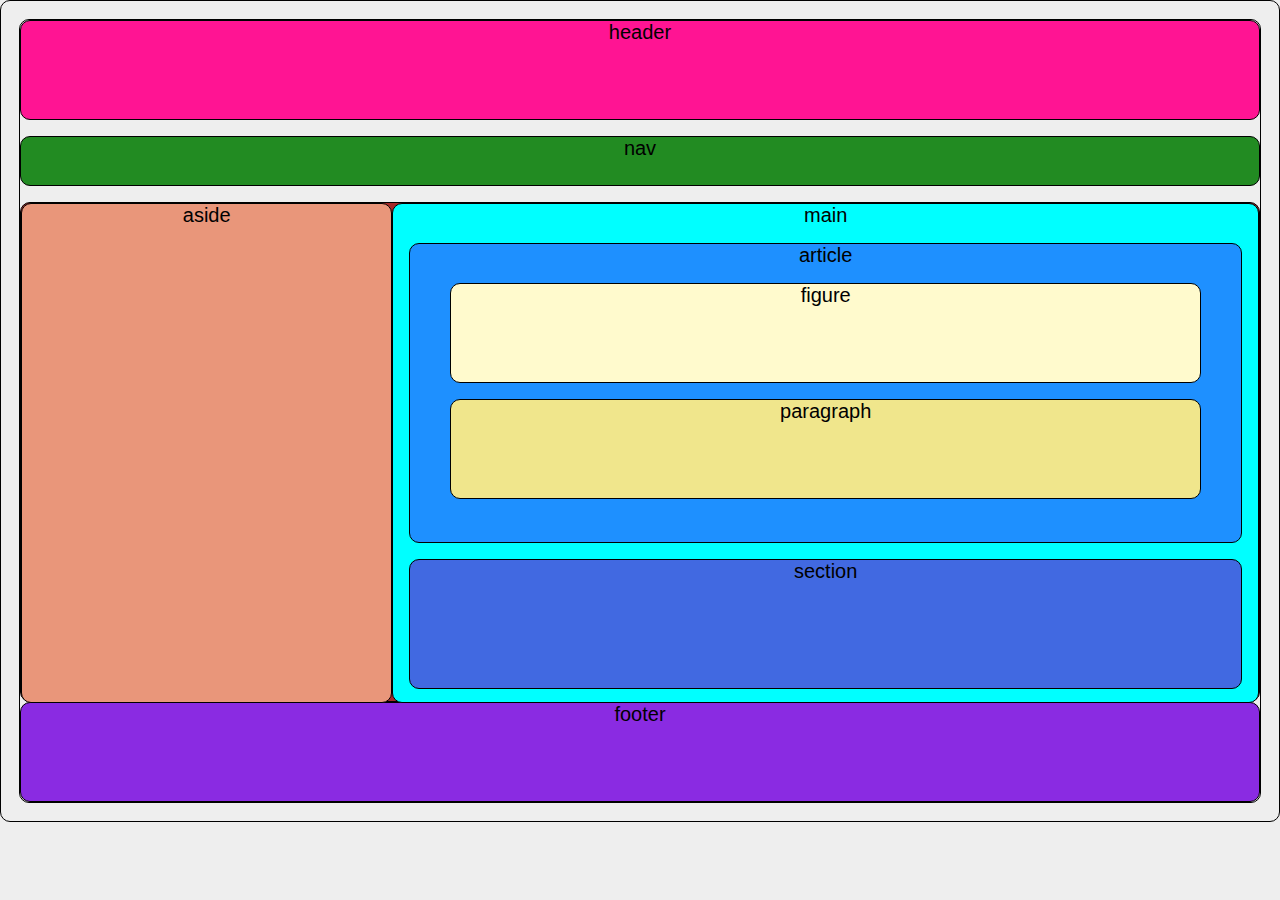
==== website/semantic.html @ 3157618f "Added week 2 content" ====
<!DOCTYPE html>
<html lang="en">

<head>
    <meta charset="UTF-8">
    <meta name="viewport" content="width=device-width, initial-scale=1.0">

    <title>Semantic demo</title>

    <link rel="stylesheet" href="semantic.css">
</head>

<body>
    <header>
        header
    </header>
    <nav>
        nav
    </nav>
    <content> <!-- custom -->
        <aside>
            aside
        </aside>
        <main>
            main
            <article>
                article
                <figure>
                    figure
                </figure>
                <p>
                    paragraph
                </p>
            </article>
            <section>
                section
            </section>
        </main>
    </content>
    <footer>
        footer
    </footer>
</body>
</html>
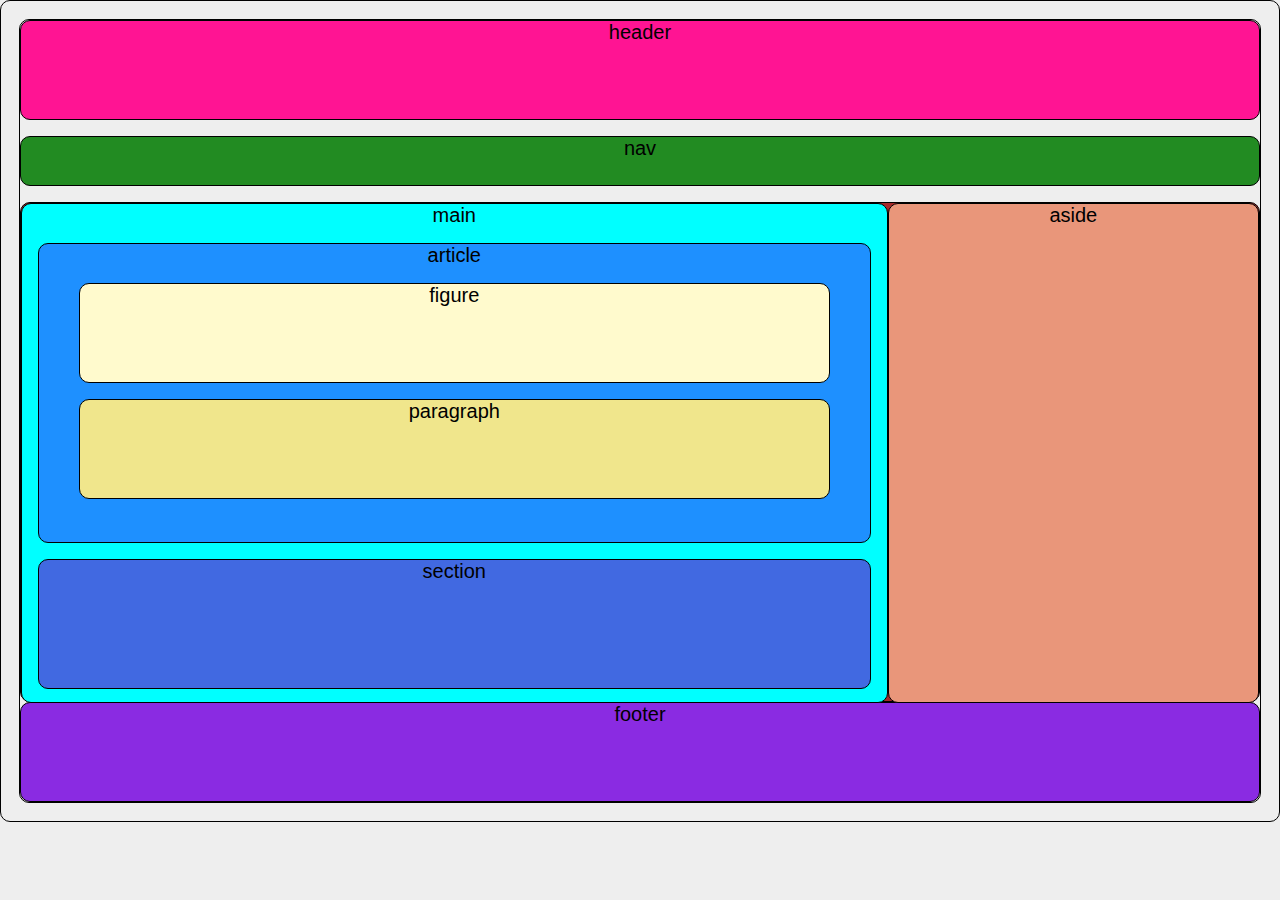
==== commit 9e519194: "Additional Week 5 content" ====
--- a/website/semantic.html
+++ b/website/semantic.html
@@ -18,9 +18,7 @@
         nav
     </nav>
     <content> <!-- custom -->
-        <aside>
-            aside
-        </aside>
+        
         <main>
             main
             <article>
@@ -36,6 +34,9 @@
                 section
             </section>
         </main>
+        <aside>
+            aside
+        </aside>
     </content>
     <footer>
         footer
